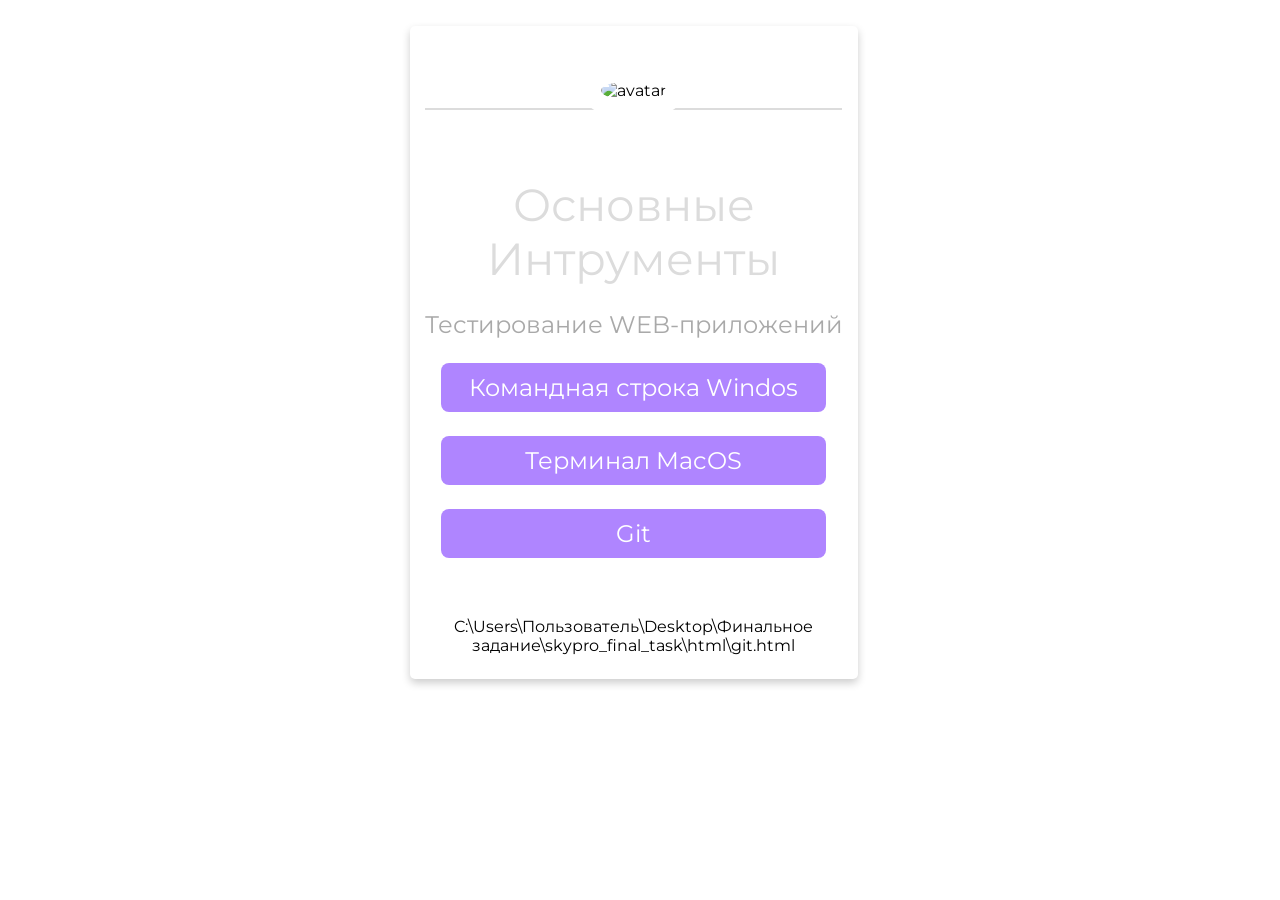
==== index.html @ d6e51ef5 "Перенес в корень файл index.html." ====
<!DOCTYPE html>
<html>
   <head>
      <title>Portal for QA</title>
      <link rel="stylesheet" type="text/css" href="css/style.css">
      <link rel="stylesheet" type="text/css" href="css/font-awesome.css">
      <link rel="shortcut icon" href="img/ava.png" type="image/x-icon">
      <link href="https://fonts.googleapis.com/css?family=Montserrat:700" rel="stylesheet">
      <meta charset="utf-8">
      <meta name="viewport" content="width=device-width, initial-scale=1">
   </head>
   <body>
      <!--Card-->
      <div class="card animated fadeIn">
        <div style="text-align:center;"> <img class="center animated rollIn" src="C:\Users\Пользователь\Desktop\Финальное задание\skypro_final_task\img\ava.png" alt="avatar"><div style="text-align:center;">
         <hr>
         <div class="name">
            Основные Интрументы
         </div>
         <p class="subtitle">Тестирование WEB-приложений</p>
         </p>
         <p class="location" align="center">
            <a href="cmd.html">Командная строка Windos</a>
         </p>
         <p class="location" align="center">
            <a href="mac.html">Терминал MacOS</a>
         </p>
          <p class="location" align="center">
            <a href="git.html">Git</a>
         </p>
         <p> <br>
         </p>C:\Users\Пользователь\Desktop\Финальное задание\skypro_final_task\html\git.html
      </div>
      <!--footer-->
      <footer class="animated fadeIn">
         &copy; 2024. SkyPro
      </footer>
   </body>
</html>
---- css/style.css ----
* {
	font-family: 'Montserrat', sans-serif;
}

body {
	width: 100%;
	margin: 0px;
	background-image: url(../img/bg.jpg);
	background-repeat: repeat-y no-repeat;
	background-size: cover;
	background-position: center;
	background-attachment: fixed;
}

.icons>a {
	text-decoration: none;
	color: darkgray;
}

.location>a {
	text-decoration: none;
	color: white;
}

.location:hover {
	box-shadow: 0 8px 16px 0 rgba(0, 0, 0, 0.2);
}


/*---------- Responsive Grid ---------------*/

@media screen and (min-width: 1001px) {
	.card {
		margin-left: 32%;
		margin-top: 2%;
		padding: 0px;
		background-color: white;
		box-shadow: 0 4px 8px 0 rgba(0, 0, 0, 0.2);
		transition: 0.3s;
		width: 35%;
		border-radius: 5px;
	}
	.card:hover {
		box-shadow: 0 8px 16px 0 rgba(0, 0, 0, 1);
	}
	img {
		border: 20px solid white;
		border-radius: 50%;
		margin-top: 8%;
		margin-bottom: -15% !important;
		width: 30%;
	}
	.name {
		text-align: center;
		font-size: 2.8em;
		color: gainsboro;
		margin-top: 15%;
		margin-bottom: auto;
		text-transform: capitalize;
	}
	hr {
		width: 93%;
		height: 2px;
		background-color: gainsboro;
		border: 0px;
	}
	.subtitle {
		text-align: center;
		font-size: 1.5em;
		color: darkgray;
	}
	.icons {
		font-size: 18px;
		text-align: center;
		margin-right: 0px;
		margin-left: 0px;
		color: darkgray;
		margin-bottom: 40px;
	}
	.location {
		text-align: center;
		color: white;
		font-size: 1.5em;
		display: block;
		background-color: rgba(175,133,255,1);
		padding: 10px;
		margin-left: 7%;
		margin-right: 7%;
		border-radius: 8px;
	}
}

@media (min-width: 100px) and (max-width: 728px) and (orientation:portrait) {
	body {
		width: 100%;
		margin: 0px;
		background: url(../img/bg.jpg) fixed no;
		overflow-x: hidden;
	}
	hr {
		width: 93%;
		height: 2px;
		background-color: gainsboro;
		border: 0px;
	}
	.card {
		margin-top: 10%;
		margin-left: 2%;
		margin-right: 0px;
		background-color: white;
		box-shadow: 0 4px 8px 0 rgba(0, 0, 0, 0.2);
		transition: 0.3s;
		width: 95%;
		border-radius: 5px;
	}
	.card:hover {
		box-shadow: 0 8px 16px 0 rgba(0, 0, 0, 1);
	}
	img {
		border: 15px solid white;
		margin-bottom: -20% !important;
		border-radius: 50%;
		width: 33%;
	}
	.name {
		padding-right: 4px;
		padding-left: 4px;
		text-align: center;
		font-size: 2.5em;
		color: gainsboro;
		margin-top: 16%;
		margin-bottom: auto;
		text-transform: capitalize;
	}
	.subtitle {
		text-align: center;
		font-size: 1.2em;
		color: darkgray;
	}
	.icons {
		font-size: 11px;
		text-align: center;
		margin-right: 0px;
		margin-left: 0px;
		color: darkgray;
		margin-bottom: 40px;
	}
	.location {
		text-align: center;
		color: white;
		font-size: 0.8em;
		display: block;
		background-color: rgba(175,133,255,1);
		padding: 10px;
		margin-left: 7%;
		margin-right: 7%;
		border-radius: 8px;
	}
}

@media (min-width: 100px) and (max-width: 728px) and (orientation:landscape) {
	body {
		width: 100%;
		margin: 0px;
		background: url(../img/bg.jpg) fixed no;
		overflow-x: hidden;
	}
	hr {
		width: 93%;
		height: 2px;
		background-color: gainsboro;
		border: 0px;
	}
	.card {
		margin-top: 6%;
		margin-left: 9%;
		margin-right: 0px;
		background-color: white;
		box-shadow: 0 4px 8px 0 rgba(0, 0, 0, 0.2);
		transition: 0.3s;
		width: 80%;
		border-radius: 5px;
	}
	.card:hover {
		box-shadow: 0 8px 16px 0 rgba(0, 0, 0, 1);
	}
	img {
		border: 15px solid white;
		margin-bottom: -15% !important;
		border-radius: 50%;
		width: 25%;
	}
	.name {
		padding-right: 4px;
		padding-left: 4px;
		text-align: center;
		font-size: 2.8em;
		color: gainsboro;
		margin-top: 16%;
		margin-bottom: auto;
		text-transform: capitalize;
	}
	.subtitle {
		text-align: center;
		font-size: 1.9em;
		color: darkgray;
	}
	.icons {
		font-size: 18px;
		text-align: center;
		margin-right: 0px;
		margin-left: 0px;
		color: darkgray;
		margin-bottom: 40px;
	}
	.location {
		text-align: center;
		color: white;
		font-size: 1.5em;
		display: block;
		background-color: rgba(175,133,255,1);
		padding: 10px;
		margin-left: 7%;
		margin-right: 7%;
		border-radius: 8px;
	}
}

@media only screen and (min-width: 728px) and (max-width: 1000px) {
	body {
		width: 100%;
		margin: 0px;
		background: url(../img/bg.jpg) fixed no;
		overflow-x: hidden;
	}
	hr {
		width: 93%;
		height: 2px;
		background-color: gainsboro;
		border: 0px;
	}
	.card {
		margin-top: 4%;
		margin-left: 13%;
		align-content: center;
		background-color: white;
		box-shadow: 0 4px 8px 0 rgba(0, 0, 0, 0.2);
		transition: 0.3s;
		width: 75%;
		border-radius: 5px;
	}
	.card:hover {
		box-shadow: 0 8px 16px 0 rgba(0, 0, 0, 1);
	}
	img {
		border: 15px solid white;
		margin-bottom: -18% !important;
		border-radius: 50%;
		width: 30%;
	}
	.name {
		text-align: center;
		font-size: 2.5em;
		color: gainsboro;
		margin-top: 16%;
		margin-bottom: auto;
		text-transform: capitalize;
	}
	.subtitle {
		text-align: center;
		font-size: 2em;
		color: darkgray;
	}
	.icons {
		font-size: 15px;
		text-align: center;
		margin-right: 0px;
		margin-left: 0px;
		color: darkgray;
		margin-bottom: 40px;
	}
	.location {
		text-align: center;
		color: white;
		font-size: 1.8em;
		display: block;
		background-color: rgba(175,133,255,1);
		padding: 10px;
		margin-left: 7%;
		margin-right: 7%;
		border-radius: 8px;
	}
}


/*---------- Responsive Grid Ends ---------------*/
footer {
	text-align: center;
	color: white;
	font-size: 1.2em
}
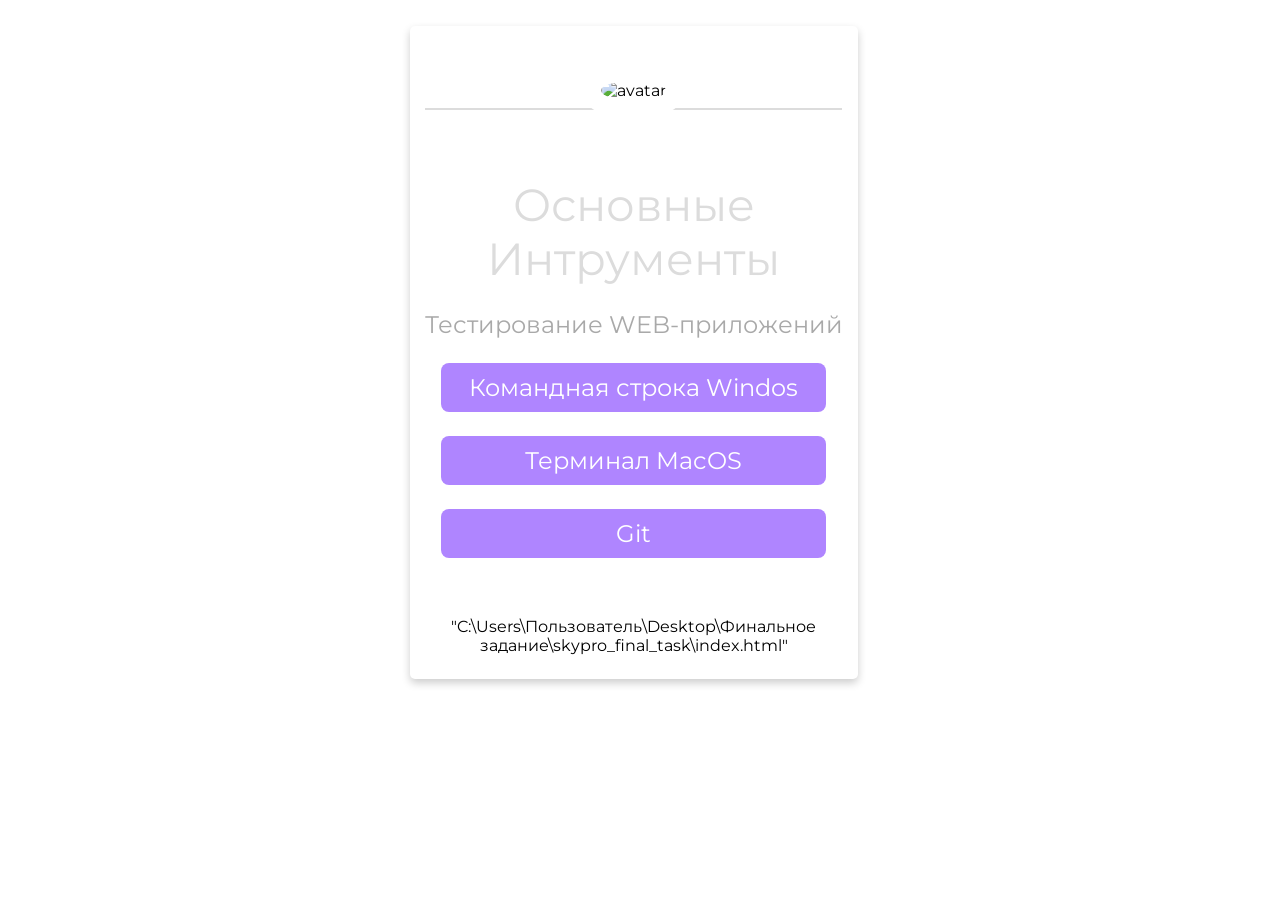
==== commit f5c1d158: "Изменил ссылки" ====
--- a/index.html
+++ b/index.html
@@ -20,16 +20,16 @@
          <p class="subtitle">Тестирование WEB-приложений</p>
          </p>
          <p class="location" align="center">
-            <a href="cmd.html">Командная строка Windos</a>
+            <a href="C:\Users\Пользователь\Desktop\Финальное задание\skypro_final_task\html\cmd.html">Командная строка Windos</a>
          </p>
          <p class="location" align="center">
-            <a href="mac.html">Терминал MacOS</a>
+            <a href="C:\Users\Пользователь\Desktop\Финальное задание\skypro_final_task\html\mac.html">Терминал MacOS</a>
          </p>
           <p class="location" align="center">
-            <a href="git.html">Git</a>
+            <a href="C:\Users\Пользователь\Desktop\Финальное задание\skypro_final_task\html\git.html">Git</a>
          </p>
          <p> <br>
-         </p>C:\Users\Пользователь\Desktop\Финальное задание\skypro_final_task\html\git.html
+         </p>"C:\Users\Пользователь\Desktop\Финальное задание\skypro_final_task\index.html"
       </div>
       <!--footer-->
       <footer class="animated fadeIn">
